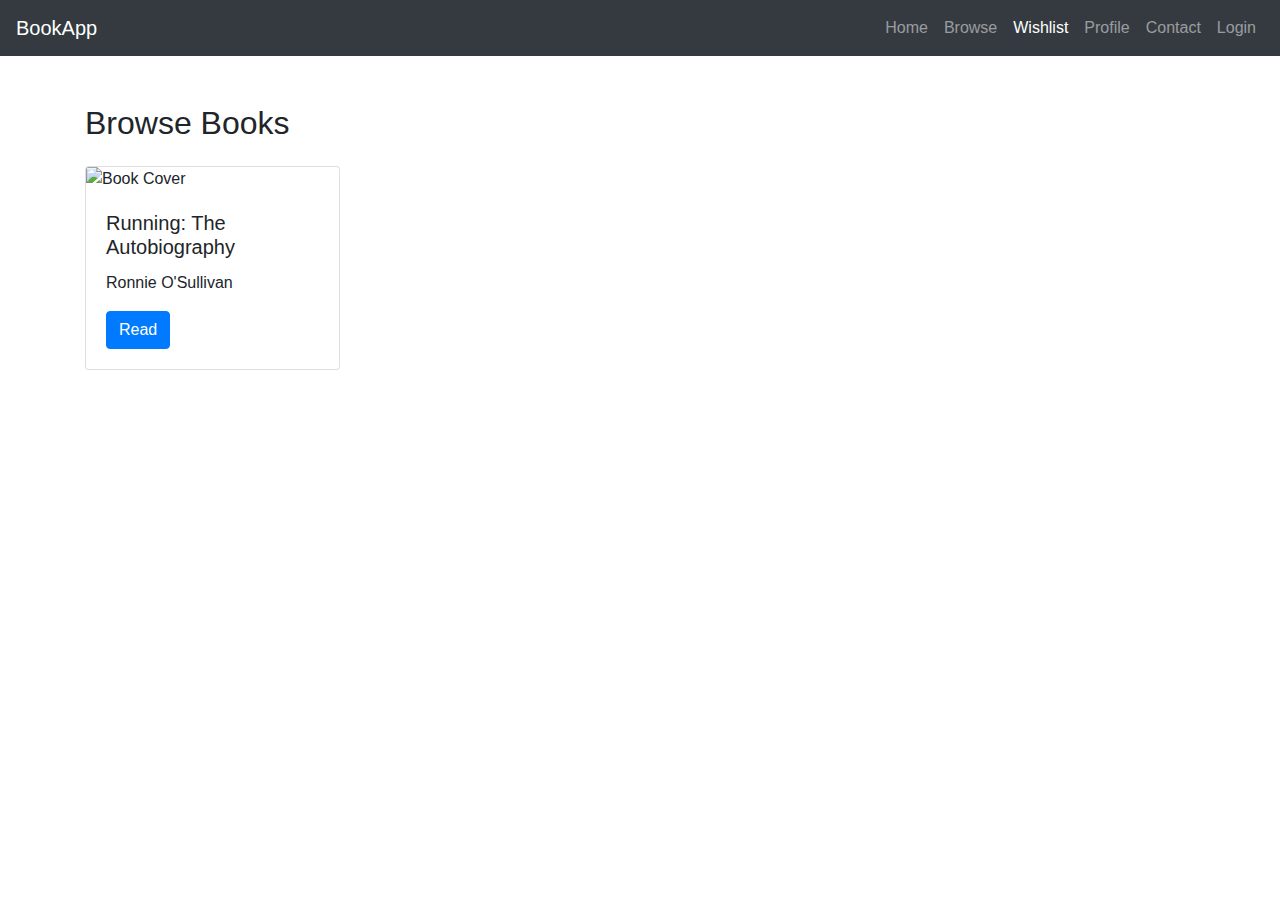
==== views/wishlist.html @ dea43659 "first delivery" ====
<!DOCTYPE html>
<html lang="en">
<head>
  <meta charset="UTF-8">
  <meta name="viewport" content="width=device-width, initial-scale=1.0">
  <title>BookApp - Browse</title>
  <link href="https://stackpath.bootstrapcdn.com/bootstrap/4.5.2/css/bootstrap.min.css" rel="stylesheet">
</head>
<body>
  <nav class="navbar navbar-expand-lg navbar-dark bg-dark">
    <a class="navbar-brand" href="index.html">BookApp</a>
    <button class="navbar-toggler" type="button" data-toggle="collapse" data-target="#navbarSupportedContent" aria-controls="navbarSupportedContent" aria-expanded="false" aria-label="Toggle navigation">
      <span class="navbar-toggler-icon"></span>
    </button>

    <div class="collapse navbar-collapse" id="navbarSupportedContent">
      <ul class="navbar-nav ml-auto">
        <li class="nav-item">
          <a class="nav-link" href="index.html">Home</a>
        </li>
        <li class="nav-item">
          <a class="nav-link" href="browse.html">Browse</a>
        </li>
        <li class="nav-item active">
          <a class="nav-link" href="#">Wishlist <span class="sr-only">(current)</span></a>
        </li>
        <li class="nav-item">
          <a class="nav-link" href="profile.html">Profile</a>
        </li>
        <!-- <li class="nav-item">
          <a class="nav-link" href="library.html">Library</a>
        </li> -->
        <li class="nav-item">
          <a class="nav-link" href="contact.html">Contact</a>
        </li>
        <li class="nav-item">
          <a class="nav-link" href="login.html">Login</a>
        </li>
        <!-- <li class="nav-item">
          <a class="nav-link" href="about.html">About</a>
        </li> -->
        <!-- Add links to other pages here -->
      </ul>
    </div>
  </nav>

  <div class="container mt-5">
    <h2 class="mb-4">Browse Books</h2>
    <div class="row">
      <!-- Example book card -->
      <div class="col-lg-3 col-md-4 col-sm-6 mb-4">
        <div class="card">
          <img src="https://images-na.ssl-images-amazon.com/images/S/compressed.photo.goodreads.com/books/1381935791i/18682641.jpg" class="card-img-top" alt="Book Cover">
          <div class="card-body">
            <h5 class="card-title">Running: The Autobiography</h5>
            <p class="card-text">Ronnie O'Sullivan</p>
            <a href="book_detail_1.html" class="btn btn-primary">Read</a>
          </div>
        </div>
      </div>
	  	<div class="col-lg-3 col-md-4 col-sm-6 mb-4">
	</div>

      <!-- Repeat this card structure for each book -->
    </div>
  </div>

  <script src="https://stackpath.bootstrapcdn.com/bootstrap/4.5.2/js/bootstrap.min.js"></script>
</body>
</html>
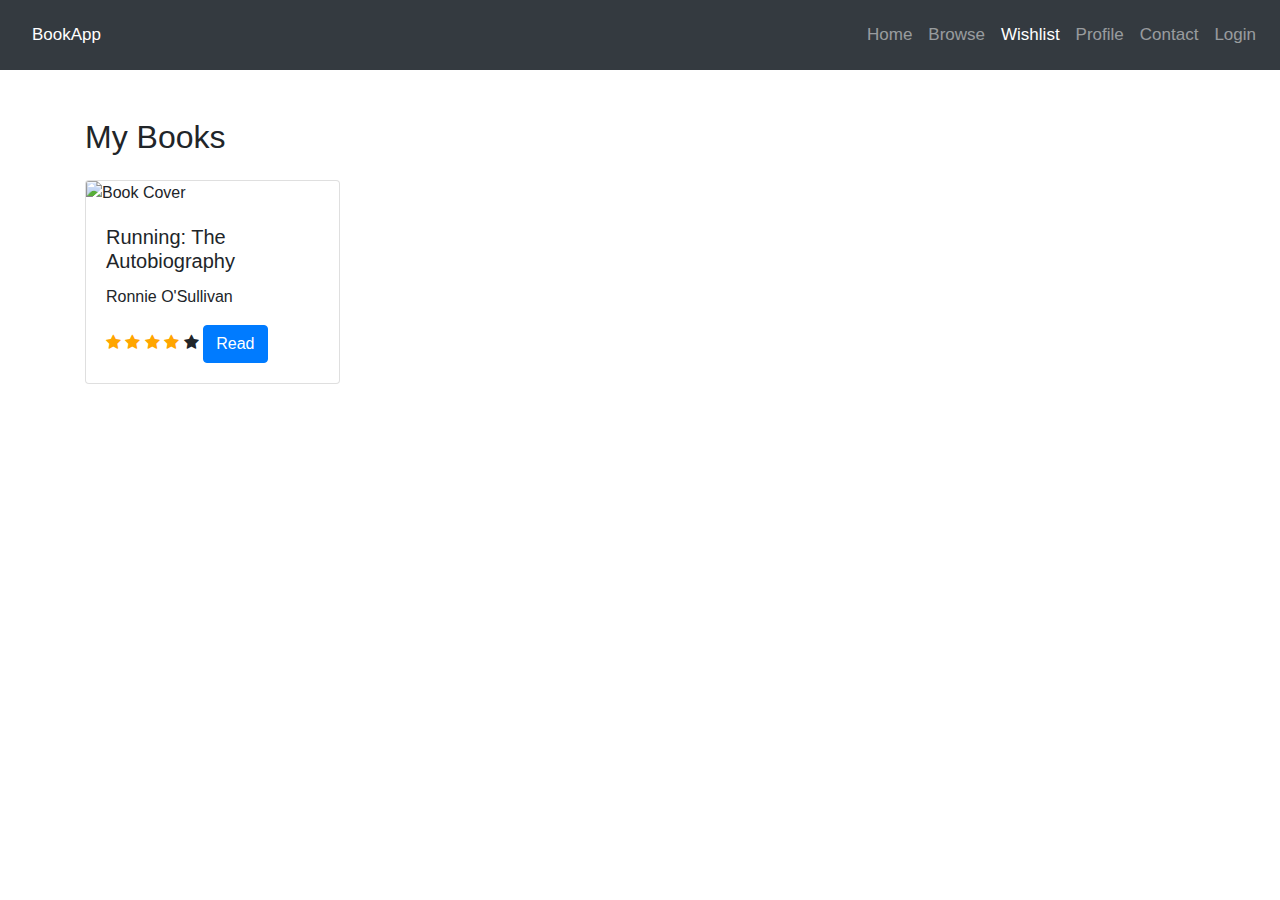
==== commit 03a3f625: "add rating stars in wishlist" ====
--- a/views/wishlist.html
+++ b/views/wishlist.html
@@ -5,6 +5,8 @@
   <meta name="viewport" content="width=device-width, initial-scale=1.0">
   <title>BookApp - Browse</title>
   <link href="https://stackpath.bootstrapcdn.com/bootstrap/4.5.2/css/bootstrap.min.css" rel="stylesheet">
+  <link rel="stylesheet" href="https://cdnjs.cloudflare.com/ajax/libs/font-awesome/4.7.0/css/font-awesome.min.css">
+  <link href="styles.css" type="text/css" rel="stylesheet" />
 </head>
 <body>
   <nav class="navbar navbar-expand-lg navbar-dark bg-dark">
@@ -45,7 +47,7 @@
   </nav>
 
   <div class="container mt-5">
-    <h2 class="mb-4">Browse Books</h2>
+    <h2 class="mb-4">My Books</h2>
     <div class="row">
       <!-- Example book card -->
       <div class="col-lg-3 col-md-4 col-sm-6 mb-4">
@@ -54,6 +56,11 @@
           <div class="card-body">
             <h5 class="card-title">Running: The Autobiography</h5>
             <p class="card-text">Ronnie O'Sullivan</p>
+            <span class="fa fa-star checked"></span>
+            <span class="fa fa-star checked"></span>
+            <span class="fa fa-star checked"></span>
+            <span class="fa fa-star checked"></span>
+            <span class="fa fa-star"></span>
             <a href="book_detail_1.html" class="btn btn-primary">Read</a>
           </div>
         </div>
--- a/views/styles.css
+++ b/views/styles.css
@@ -0,0 +1,55 @@
+.navbar {
+  overflow: hidden;
+  background-color: #e9e9e9;
+}
+
+/* Style the links inside the navigation bar */
+.navbar a {
+  float: left;
+  display: block;
+  color: black;
+  text-align: center;
+  padding: 14px 16px;
+  text-decoration: none;
+  font-size: 17px;
+}
+
+/* Change the color of links on hover */
+.navbar a:hover {
+  background-color: #ddd;
+  color: black;
+}
+
+/* Style the "active" element to highlight the current page */
+.navbar a.active {
+  background-color: #2196F3;
+  color: white;
+}
+
+/* Style the search box inside the navigation bar */
+.navbar input[type=text] {
+  float: right;
+  padding: 6px;
+  border: none;
+  margin-top: 8px;
+  margin-right: 16px;
+  font-size: 17px;
+}
+
+/* When the screen is less than 600px wide, stack the links and the search field vertically instead of horizontally */
+@media screen and (max-width: 600px) {
+  .navbar a, .navbar input[type=text] {
+    float: none;
+    display: block;
+    text-align: left;
+    width: 100%;
+    margin: 0;
+    padding: 14px;
+  }
+  .navbar input[type=text] {
+    border: 1px solid #ccc;
+  }
+}
+.checked {
+    color: orange;
+  }